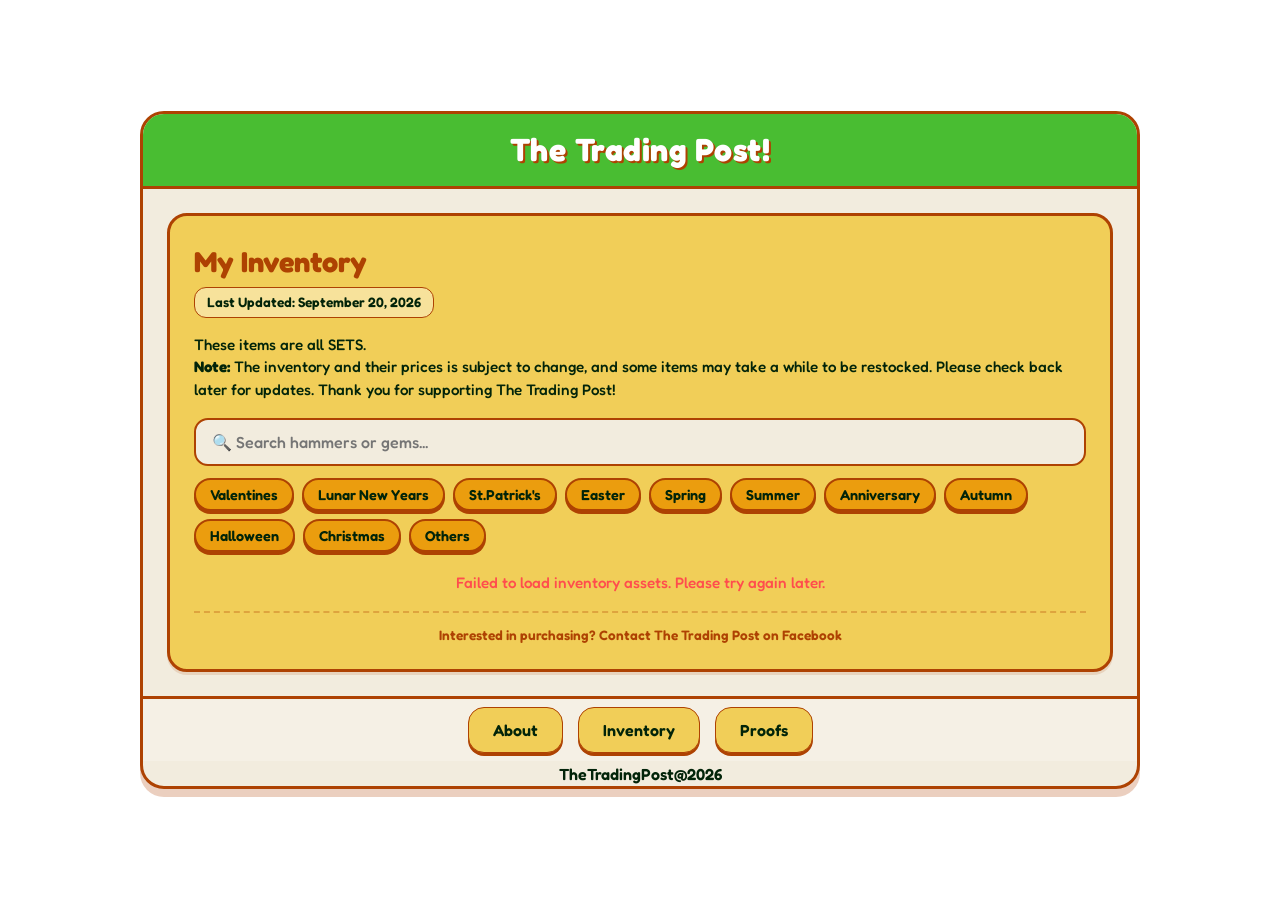
==== inventory.html @ 0eab3378 "Update inventory page" ====
<!DOCTYPE html>
<html lang="en">
<head>
    <meta charset="UTF-8">
    <meta name="viewport" content="width=device-width, initial-scale=1.0">
    <title>Inventory - The Trading Post</title> 
    <link rel="icon" type="image/icon" href="https://pixelsafari.neocities.org/favicon/object/tech/computer3.gif">
    <link rel="stylesheet" href="style.css"> 
</head>
<body>
    <div class="container-inventory">
        <header class="header-banner">
            <h1>The Trading Post!</h1>
        </header>

        <main class="main-content">
            <section class="inventory-card">
                <div class="inventory-heading">
                    <h2>My Inventory</h2>
                    <p class="status-info">Last Updated: September 20, 2026</p> 
                </div>
                

                <div class="content-body">
                    <p style="margin-bottom: 16px;">These items are all SETS.  <br>
                       <strong>Note:</strong> The inventory and their prices is subject to change, and some items may take a while to be restocked. 
                            Please check back later for updates. Thank you for supporting The Trading Post!
                    </p>
                    
                    <div class="controls-section">
                        <input type="text" id="searchBar" class="inventory-search" placeholder="🔍 Search hammers or gems...">
                        <div class="category-filters" id="categoryContainer">
                                    <button class="filter-btn" onclick="filterEvent(event, 'Valentines')">Valentines</button>
                            <button class="filter-btn" onclick="filterEvent(event, 'Lunar New Years')">Lunar New Years</button>
                            <button class="filter-btn" onclick="filterEvent(event, 'St.Patricks')">St.Patrick's</button>
                            <button class="filter-btn" onclick="filterEvent(event, 'Easter')">Easter</button>
                            <button class="filter-btn" onclick="filterEvent(event, 'Spring')">Spring</button>
                            <button class="filter-btn" onclick="filterEvent(event, 'Summer')">Summer</button>
                            <button class="filter-btn" onclick="filterEvent(event, 'Anniversary')">Anniversary</button>
                            <button class="filter-btn" onclick="filterEvent(event, 'Autumn')">Autumn</button>
                            <button class="filter-btn" onclick="filterEvent(event, 'Halloween')">Halloween</button>
                            <button class="filter-btn" onclick="filterEvent(event, 'Christmas')">Christmas</button>
                            <button class="filter-btn" onclick="filterEvent(event, 'Others')">Others</button>
                        </div>
                    </div>

                    
                    <div class="item-grid" id="itemGrid">
                        <!-- -->
                    </div>
                </div>

                <p class="inquiries" style="text-align: center;">Interested in purchasing? Contact The Trading Post on Facebook</p>
            </section>
        </main>

        <footer class="bottom-bar">
            <a href="index.html" class="nav-btn">About</a>
            <a href="inventory.html" class="nav-btn">Inventory</a>
            <a href="proofs.html" class="nav-btn">Proofs</a>
        </footer>
        <p class="footer-text">TheTradingPost@2026</p>

    </div>

    <script src="inventory.js"></script>
</body>
</html>
---- style.css ----
@import url('https://fonts.googleapis.com/css2?family=Fredoka:wght@300..700&display=swap');

:root {
    --orange: #eb9d0e;
    --green: #49bd32;
    --dawn-pink: #F2ECDE;
    --mango-tango: #f1ce58;
    --fire: #AE4202;
    --dark-text: #022409;
}

* {
    box-sizing: border-box;
    margin: 0;
    padding: 0;
}

body {
    font-family: 'Fredoka', system-ui, sans-serif;
    display: flex;
    justify-content: center;
    align-items: center;
    min-height: 100vh;
    color: var(--dark-text);
    line-height: 1.5;
    background-image: url('https://i.pinimg.com/736x/b1/18/50/b1185006ac5d500db17747b0f42bf3fc.jpg');
    background-size: cover;
    background-position: center;
    padding: 20px;
}

.container {
    width: 100%;
    max-width: 700px;
    display: flex;
    flex-direction: column;
    background-color: var(--dawn-pink);
    border-radius: 24px;
    border: 3px solid var(--fire);
    box-shadow: 0 8px 0px rgba(174, 66, 2, 0.25);
    overflow: hidden; 
}

.container-inventory {
    width: 100%;
    max-width: 1000px;
    display: flex;
    flex-direction: column;
    background-color: var(--dawn-pink);
    border-radius: 24px;
    border: 3px solid var(--fire);
    box-shadow: 0 8px 0px rgba(174, 66, 2, 0.25);
    overflow: hidden; 
}

.header-banner {
    width: 100%;
    height: 75px;
    background-color: var(--green);
    display: flex;
    justify-content: center;
    align-items: center;
    border-bottom: 3px solid var(--fire);
    color: white;
    text-shadow: 2px 2px 0px var(--fire);
}

.header-banner h1 {
    font-size: 2rem;
    font-weight: 700;
    letter-spacing: 0.5px;
}

.main-content {
    display: flex;
    flex-direction: row;
    gap: 20px;
    padding: 24px;
    background-color: var(--dawn-pink);
}

.sidebar {
    width: 35%; 
    display: flex;
    flex-direction: column;
    gap: 2px;
}

.sidebar h2 {
    text-align: center;
    font-size: 1.3rem;
    font-weight: 600;
    color: var(--fire);
    margin-bottom: 10px;
    margin-top: 15px;
}

.sidebar-section {
    display: flex;
    flex-direction: column;
}


.socials, .tos {
    list-style-type: none;
    display: flex;
    flex-direction: column;
    gap: 8px;
}


.socials a {
    display: block;
    text-decoration: none;
    padding: 10px 16px;
    border: 2px solid var(--fire);
    font-size: 1rem;
    font-weight: 600;
    text-align: center;
    border-radius: 20px;
    box-shadow: 0 4px 0px var(--fire);
    color: var(--dark-text);
    background-color: var(--orange);
    transition: transform 0.1s ease, box-shadow 0.1s ease;
}

.socials a:hover {
    transform: translateY(2px);
    box-shadow: 0 2px 0px var(--fire);
}

hr {
    border: none;
    height: .5px;
    background-color: #022409;
}

.tos li {
    padding: 8px 16px;
    border: 2px solid rgb(117, 117, 117);
    font-size: 0.95rem;
    font-weight: 600;
    text-align: center;
    border-radius: 20px;
    color: white;
    background-color: var(--green);
    text-shadow: 1px 1px 0px var(--dark-text);
    margin-top: 20px;
}

.tos a {
    text-decoration: none;
    color: white;
}

.payment-table {
    width: 100%;
    border-collapse: collapse;
}

.payment-table td {
    border: 1px solid var(--fire);
    padding: 10px;
    text-align: center;
    background-color: var(--dawn-pink);
    color: var(--dark-text);
    font-weight: bold;
}

.content-card {
    width: 65%;
    padding: 24px;
    border: 3px solid var(--fire);
    display: flex;
    flex-direction: column;
    gap: 16px;
    border-radius: 20px;
    background-color: var(--mango-tango);
    box-shadow: 0 3px 0px rgba(174, 66, 2, 0.15);
}

.content-heading h2 {
    font-size: 1.8rem;
    color: var(--fire);
    margin-bottom: 4px;
}

.inventory-card {
    width: 100%;
    padding: 24px;
    border: 3px solid var(--fire);
    display: flex;
    flex-direction: column;
    gap: 16px;
    border-radius: 20px;
    background-color: var(--mango-tango);
    box-shadow: 0 3px 0px rgba(174, 66, 2, 0.15);
}

.inventory-heading h2 {
    font-size: 1.8rem;
    color: var(--fire);
    margin-bottom: 4px;
}

.proofs-card {
    width: 100%;
    padding: 24px;
    border: 3px solid var(--fire);
    display: flex;
    flex-direction: column;
    gap: 16px;
    border-radius: 20px;
    background-color: var(--mango-tango);
    box-shadow: 0 3px 0px rgba(174, 66, 2, 0.15);
}

.proofs-heading h2 {
    font-size: 1.8rem;
    color: var(--fire);
    margin-bottom: 4px;
}

.nav-link {
    display: table;
    margin: 0 auto;
    padding:  12px 24px;
    background-color: rgba(255, 255, 255, 0.4);
    text-decoration: none;
    font-weight: bold;
    border-radius: 6px;
    box-shadow: 0 4px 0px rgba(165, 42, 42, 0.432);
    color: rgba(255, 152, 17, 0.911);
    text-shadow: 1px 1px 0px var(--dark-text);
}

.nav-link a {
    display: table;
    margin: 0 auto;
    padding:  12px 24px;
    background-color: rgba(255, 255, 255, 0.4);
    text-decoration: none;
    font-weight: bold;
    border-radius: 6px;
    box-shadow: 0 4px 0px rgba(165, 42, 42, 0.432);
    color: rgba(255, 152, 17, 0.911);
    text-shadow: 1px 1px 0px var(--dark-text);
}

.nav-link:hover {
    transform: translateY(2px);
}

.status-info {
    font-size: 0.85rem;
    font-weight: 600;
    background-color: rgba(255, 255, 255, 0.4);
    padding: 4px 12px;
    border-radius: 12px;
    display: inline-block;
    border: 1.5px solid var(--fire);
}

.status-info-proofs{
    font-size: 0.85rem;
    font-weight: 600;
    background-color: rgba(255, 255, 255, 0.4);
    padding: 4px 12px;
    border-radius: 12px;
    display: table;
    margin: 0 auto;
    border: 1.5px solid var(--fire);
}

.content-body p {
    font-size: 0.95rem;
    font-weight: 500;
    color: var(--dark-text);
    line-height: 1.5;
}

.inquiries {
    font-size: 0.85rem;
    font-weight: 600;
    color: var(--fire);
    border-top: 2px dashed rgba(174, 66, 2, 0.3);
    padding-top: 12px;
    margin-top: auto; 
}


.bottom-bar {
    display: flex;
    justify-content: center;
    gap: 15px;
    padding: 8px;
    border-top: 3px solid var(--fire);
    background-color: rgba(255, 255, 255, 0.2);
}
.footer-text {
    font-weight: 600;
    text-align: center;
    width: 100%;
    margin-top: 1px;
}

.nav-btn {
    padding: 10px 24px;
    border: 1px solid var(--fire);
    text-decoration: none;
    text-align: center;
    font-weight: 600;
    color: var(--dark-text);
    border-radius: 16px;
    background-color: var(--mango-tango);
    box-shadow: 0 3px 0px var(--fire);
    transition: transform 0.1s ease, box-shadow 0.1s ease;
}

.nav-btn:hover {
    transform: translateY(2px);
    box-shadow: 0 2px 0px var(--fire);
}

.controls-section {
    display: flex;
    flex-direction: column;
    gap: 12px;
    margin-bottom: 20px;
}

.inventory-search {
    width: 100%;
    padding: 12px 16px;
    font-family: 'Fredoka', sans-serif;
    font-size: 1rem;
    font-weight: 500;
    border: 2px solid var(--fire);
    border-radius: 14px;
    color: var(--dark-text);
    background-color: var(--dawn-pink);
    outline: none;
}

.category-filters {
    display: flex;
    gap: 8px;
    flex-wrap: wrap;
}

.filter-btn {
    font-family: 'Fredoka', sans-serif;
    background-color: var(--orange);
    border: 2px solid var(--fire);
    padding: 6px 14px;
    border-radius: 20px;
    font-weight: 600;
    font-size: 0.9rem;
    color: var(--dark-text);
    cursor: pointer;
    box-shadow: 0 3px 0px var(--fire);
    transition: transform 0.1s ease, box-shadow 0.1s ease;
}

.filter-btn:hover, .filter-btn.active {
    background-color: var(--green);
    color: white;
    text-shadow: 1px 1px 0px var(--dark-text);
}

.item-grid {
    display: grid;
    grid-template-columns: repeat(auto-fill, minmax(160px, 1fr));
    gap: 16px;
    margin-top: 10px;
}


.item-card {
    background-color: var(--dawn-pink);
    border: 2px solid var(--fire);
    border-radius: 16px;
    padding: 12px;
    display: flex;
    flex-direction: column;
    justify-content: space-between;
    text-align: center;
    box-shadow: 0 4px 0px rgba(174, 66, 2, 0.1);
}

.item-image {
    width: 100%;
    height: 110px;
    object-fit: contain;
    border-radius: 10px;
    background-color: rgba(255, 255, 255, 0.6);
    border: 1.5px solid var(--fire);
    margin-bottom: 8px;
}

.item-title {
    font-size: 1.05rem;
    font-weight: 700;
    line-height: 1.2;
    margin-bottom: 2px;
    color: var(--dark-text);
}

.item-tag {
    font-size: 0.75rem;
    font-weight: 600;
    text-transform: uppercase;
    color: var(--fire);
    margin-bottom: 8px;
}

.item-meta {
    display: flex;
    justify-content: space-between;
    align-items: center;
    font-size: 0.85rem;
    font-weight: 700;
    margin-bottom: 10px;
    padding: 0 2px;
}

.price-lbl {
    color: var(--dark-text);
}

.stock-lbl {
    color:  var(--dark-text);
}

.oos-text {
    color: #cc0000;
}

.availabe-btn {
    display: block;
    text-decoration: none;
    padding: 8px;
    background-color: var(--orange);
    color: var(--dark-text);
    border: 2px solid var(--green);
    border-radius: 10px;
    font-size: 0.9rem;
    font-weight: 700;
    box-shadow: 0 3px 0px rgb(4, 151, 53);
}


.disabled-btn {
    display: block;
    text-decoration: none;
    padding: 8px;
    background-color: var(--fire);
    color: var(--dark-text);
    border: 2px solid var(--fire);
    border-radius: 10px;
    font-size: 0.9rem;
    font-weight: 700;
    box-shadow: 0 3px 0px var(--fire);
    pointer-events: none;
    cursor: not-allowed;
}
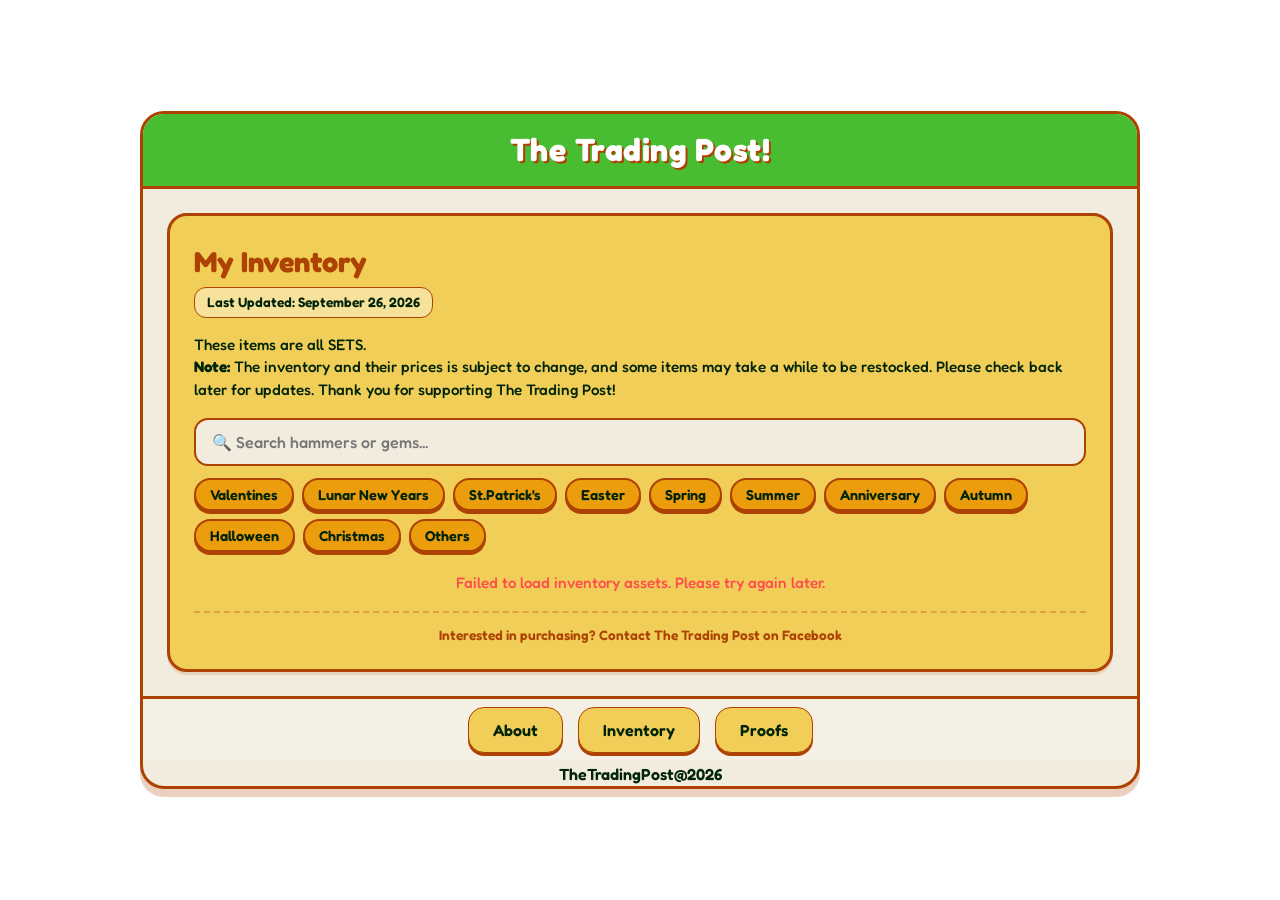
==== commit 98f63c0e: "Update workspace" ====
--- a/inventory.html
+++ b/inventory.html
@@ -17,7 +17,7 @@
             <section class="inventory-card">
                 <div class="inventory-heading">
                     <h2>My Inventory</h2>
-                    <p class="status-info">Last Updated: September 20, 2026</p> 
+                    <p class="status-info">Last Updated: September 26, 2026</p> 
                 </div>
                 
 
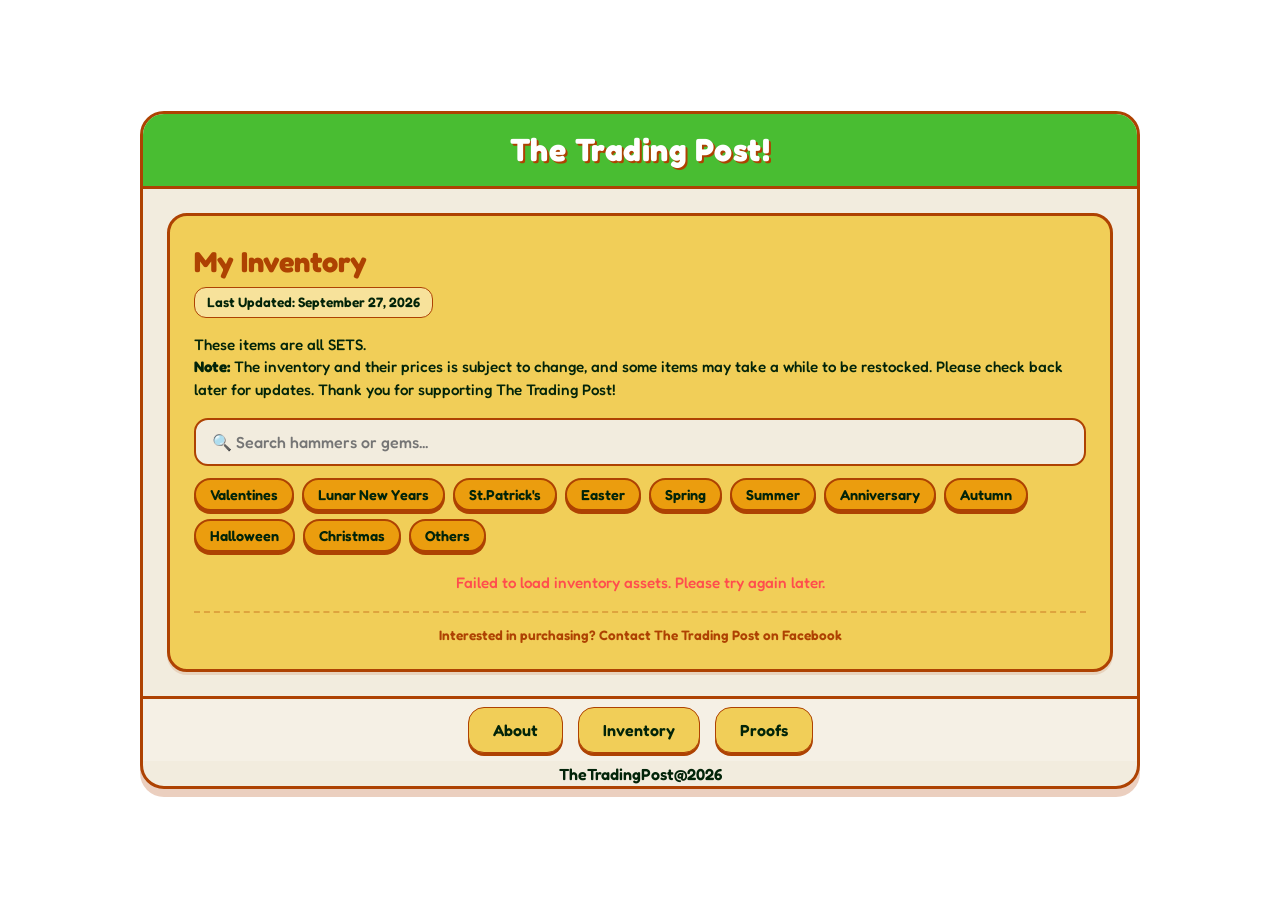
==== commit 16a2cc55: "Update files" ====
--- a/inventory.html
+++ b/inventory.html
@@ -17,7 +17,7 @@
             <section class="inventory-card">
                 <div class="inventory-heading">
                     <h2>My Inventory</h2>
-                    <p class="status-info">Last Updated: September 26, 2026</p> 
+                    <p class="status-info">Last Updated: September 27, 2026</p> 
                 </div>
                 
 
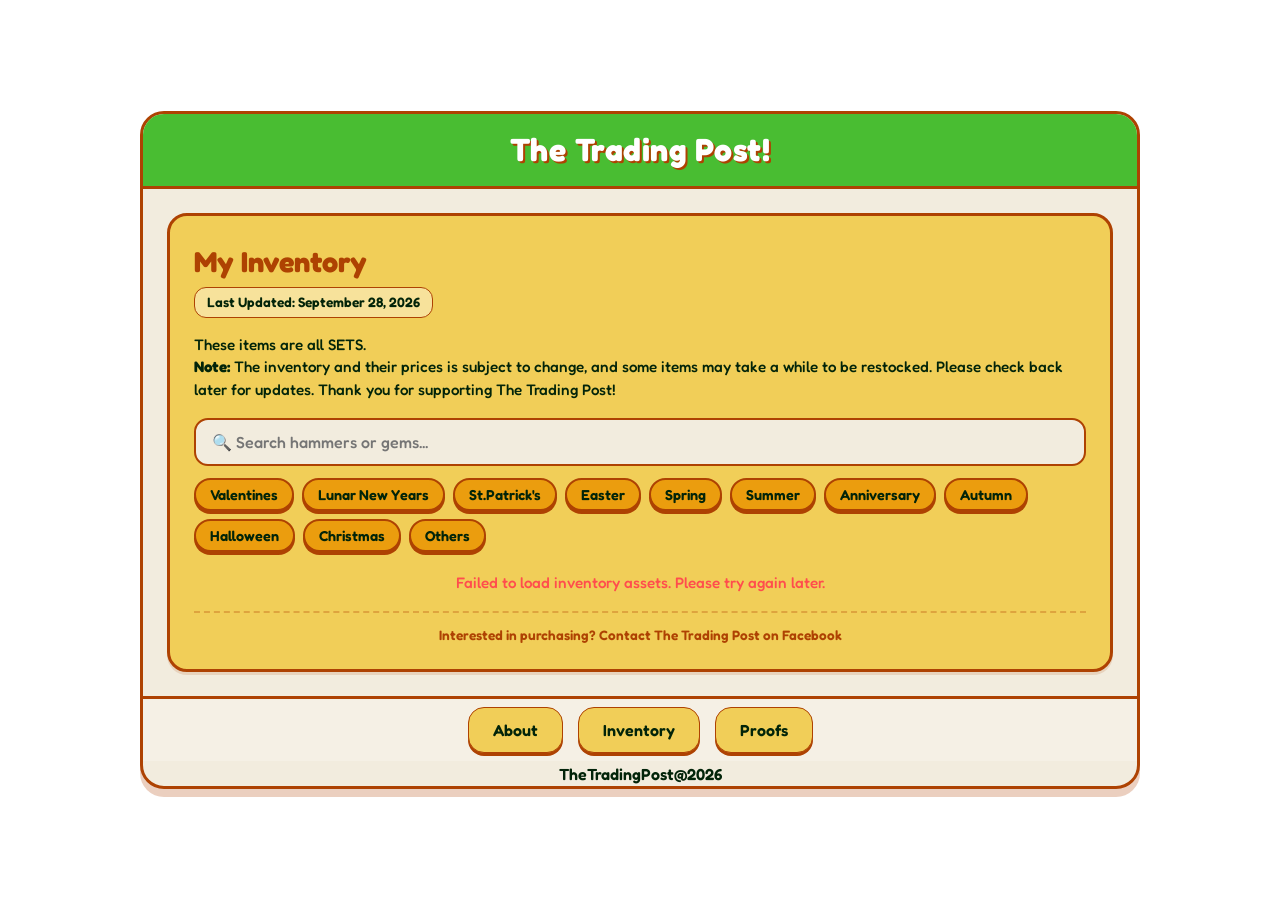
==== commit 3219481a: "Update files" ====
--- a/inventory.html
+++ b/inventory.html
@@ -17,7 +17,7 @@
             <section class="inventory-card">
                 <div class="inventory-heading">
                     <h2>My Inventory</h2>
-                    <p class="status-info">Last Updated: September 27, 2026</p> 
+                    <p class="status-info">Last Updated: September 28, 2026</p> 
                 </div>
                 
 
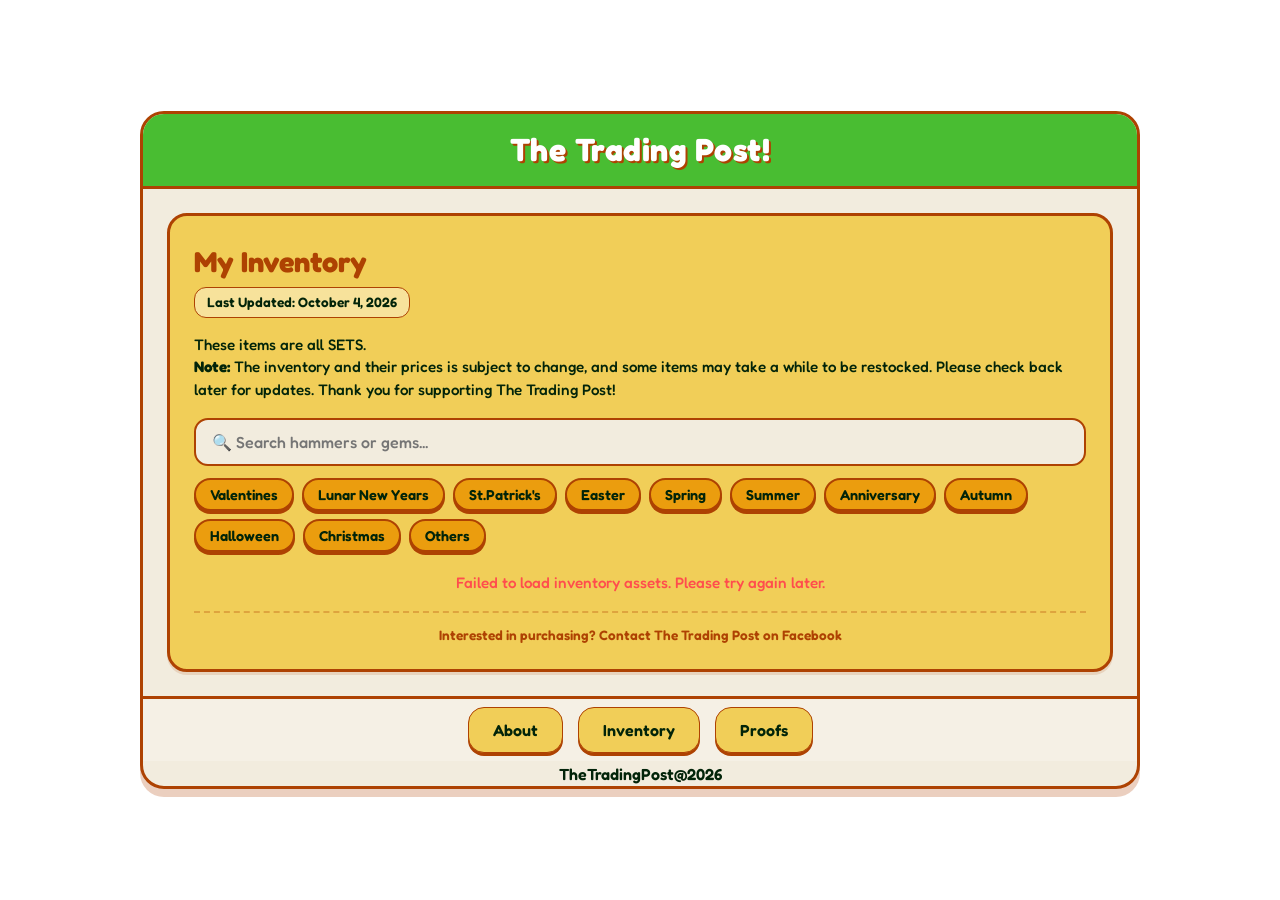
==== commit 66bb70d9: "Update inventory" ====
--- a/inventory.html
+++ b/inventory.html
@@ -17,7 +17,7 @@
             <section class="inventory-card">
                 <div class="inventory-heading">
                     <h2>My Inventory</h2>
-                    <p class="status-info">Last Updated: September 28, 2026</p> 
+                    <p class="status-info">Last Updated: October 4, 2026</p> 
                 </div>
                 
 
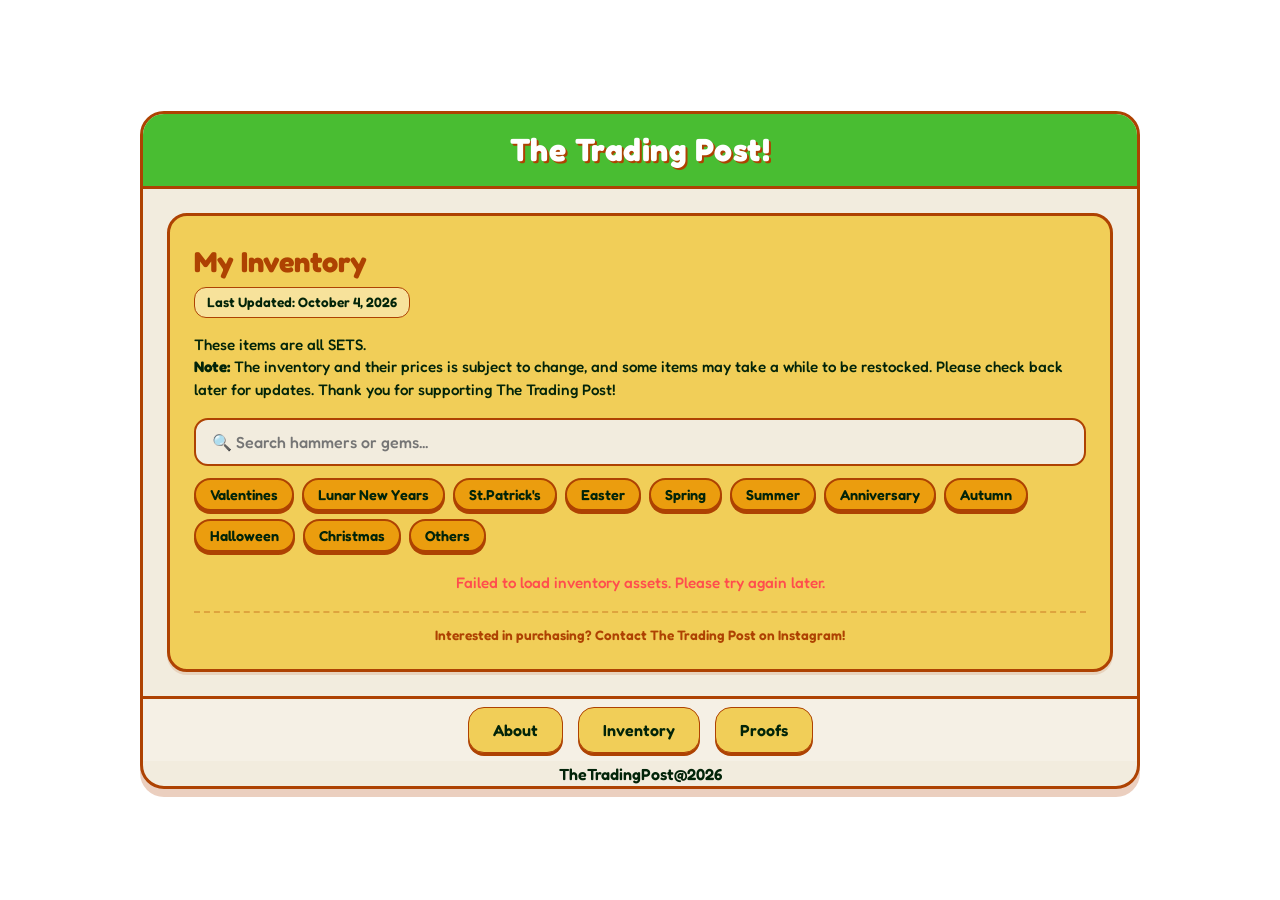
==== commit b03faadb: "Update project files" ====
--- a/inventory.html
+++ b/inventory.html
@@ -50,7 +50,7 @@
                     </div>
                 </div>
 
-                <p class="inquiries" style="text-align: center;">Interested in purchasing? Contact The Trading Post on Facebook</p>
+                <p class="inquiries" style="text-align: center;">Interested in purchasing? Contact The Trading Post on Instagram! </p>
             </section>
         </main>
 
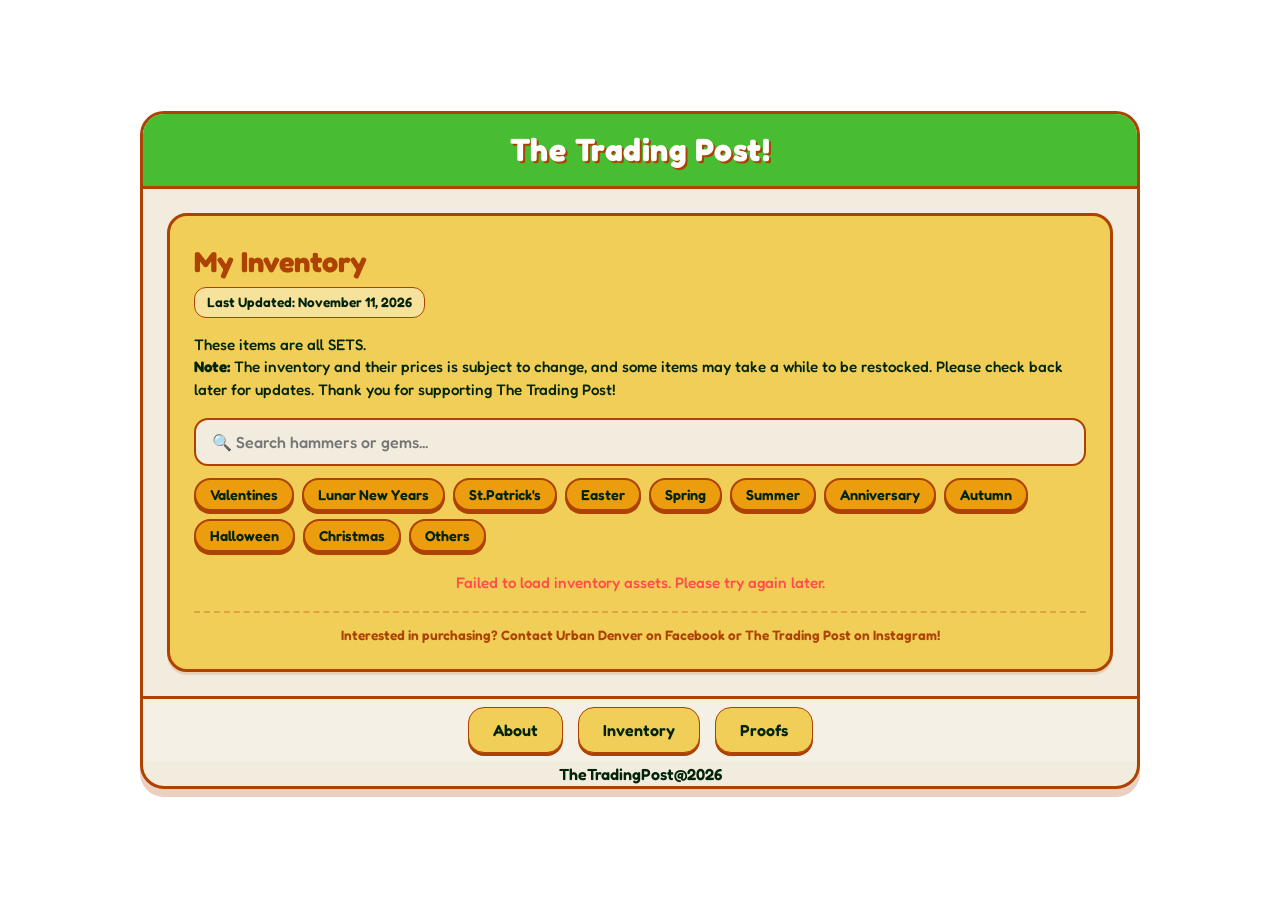
==== commit 408809ee: "push it" ====
--- a/inventory.html
+++ b/inventory.html
@@ -17,7 +17,7 @@
             <section class="inventory-card">
                 <div class="inventory-heading">
                     <h2>My Inventory</h2>
-                    <p class="status-info">Last Updated: October 4, 2026</p> 
+                    <p class="status-info">Last Updated: November 11, 2026</p> 
                 </div>
                 
 
@@ -50,7 +50,7 @@
                     </div>
                 </div>
 
-                <p class="inquiries" style="text-align: center;">Interested in purchasing? Contact The Trading Post on Instagram! </p>
+                <p class="inquiries" style="text-align: center;">Interested in purchasing? Contact Urban Denver on Facebook or The Trading Post on Instagram! </p>
             </section>
         </main>
 
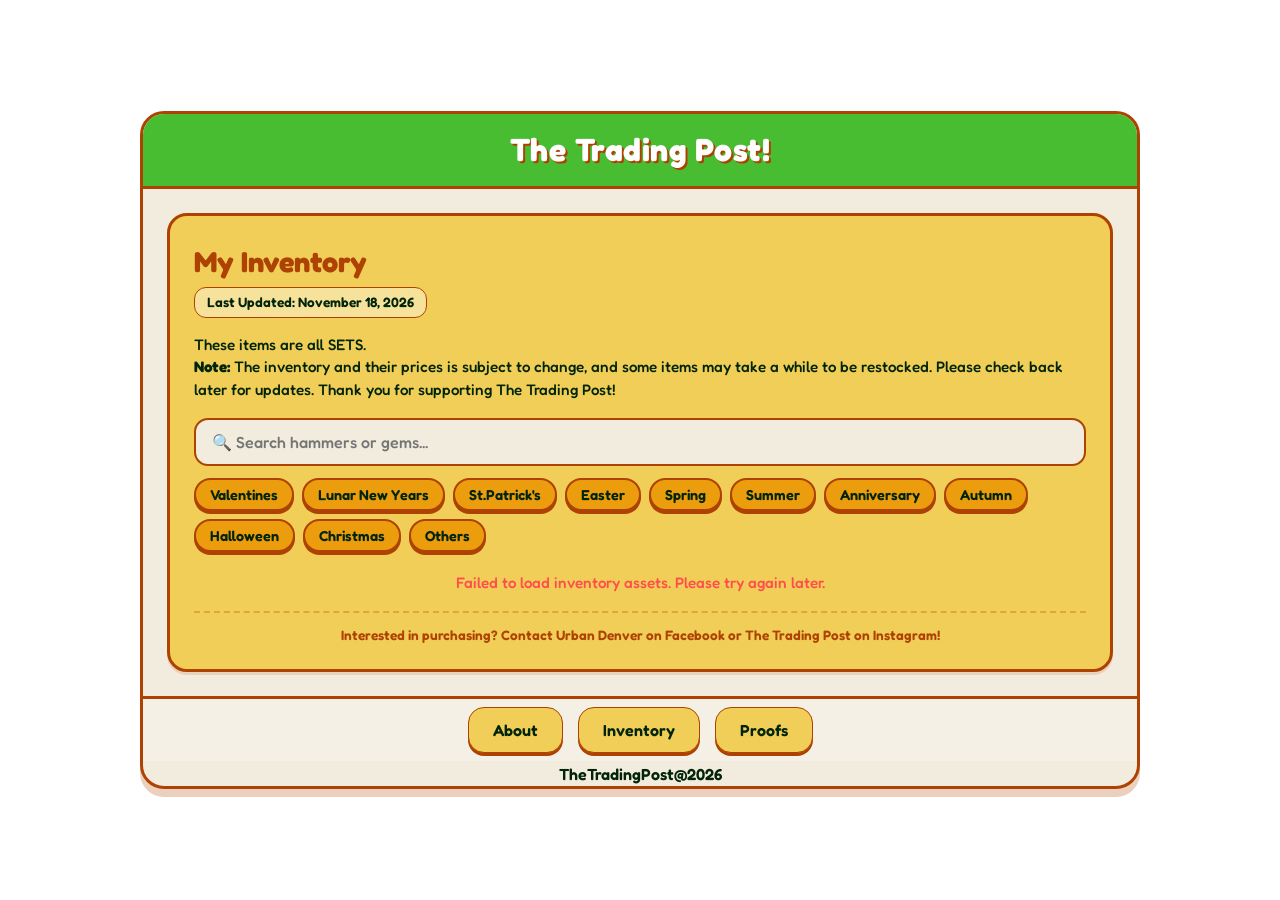
==== commit 08ada870: "Update inventory and transaction history" ====
--- a/inventory.html
+++ b/inventory.html
@@ -17,7 +17,7 @@
             <section class="inventory-card">
                 <div class="inventory-heading">
                     <h2>My Inventory</h2>
-                    <p class="status-info">Last Updated: November 11, 2026</p> 
+                    <p class="status-info">Last Updated: November 18, 2026</p> 
                 </div>
                 
 
